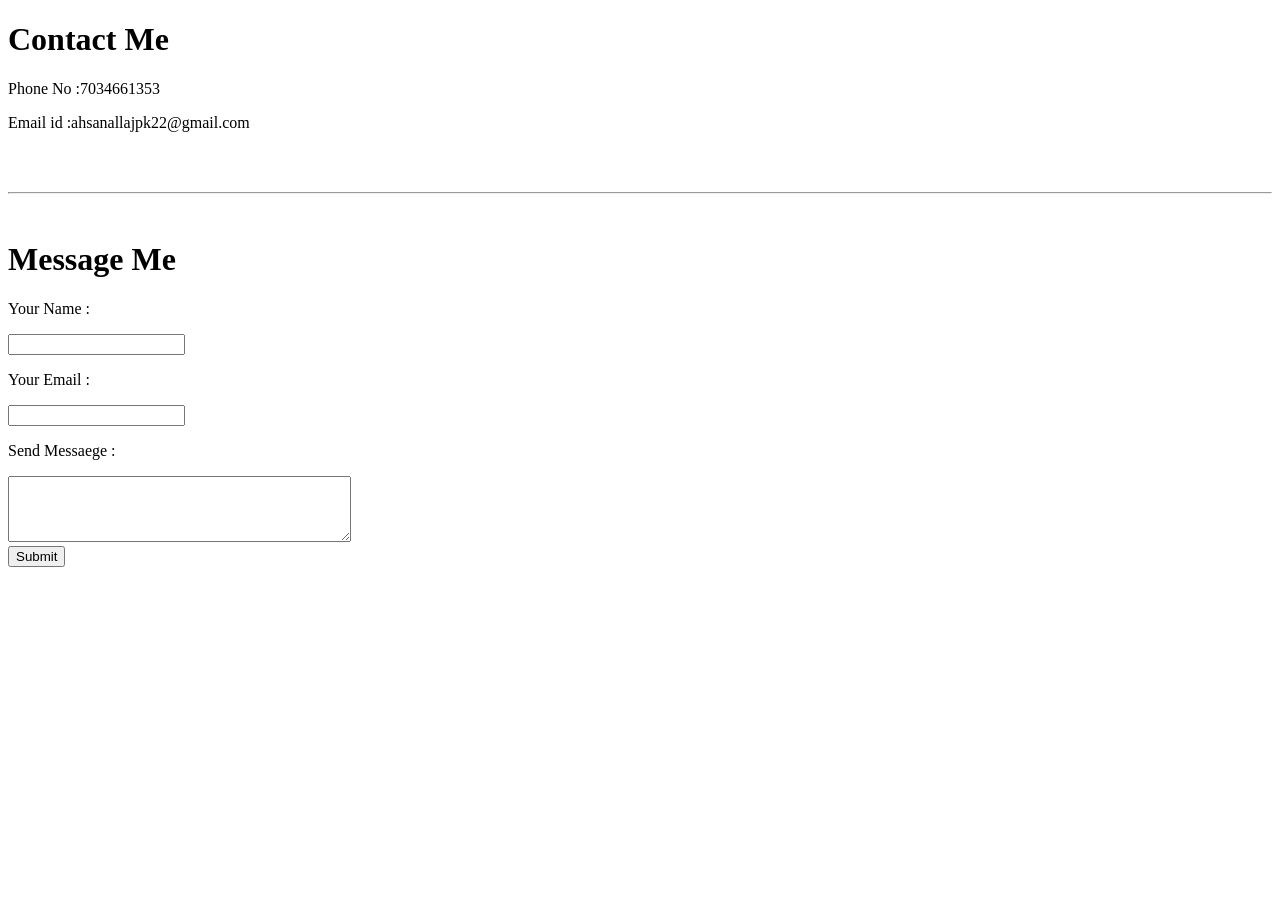
==== contactme.html @ 3eb1439b "added files" ====
<!DOCTYPE html>
<html lang="en" dir="ltr">
  <head>
    <meta charset="utf-8">
    <title>contact Me</title>
    <link rel="stylesheet" href="css/styles.css">
    <link rel="icon" href="favicon.ico">
    <link rel="preconnect" href="https://fonts.googleapis.com">
<link rel="preconnect" href="https://fonts.gstatic.com" crossorigin>
<link href="https://fonts.googleapis.com/css2?family=Sacramento&display=swap" rel="stylesheet">
  </head>
  <body>
       <div class="contact">
         <h1 class="contact1">Contact Me</h1>
         <p>Phone No  :7034661353</p>
         <p>Email id  :ahsanallajpk22@gmail.com</p>

         <br>
         <br>
         <hr>
       </div>

       <div class="message">
         <br>
         <h1 class="message2">Message Me</h1>
        <form action="mailto:ahsanallajpk22@gmail.com" method="post" enctype="text/plain">
          <label><p>Your Name :</p></label>
          <input type="text" name="name" value=""><br>
          <label><p>Your Email :</p></label>
          <input type="email" name="Email id" value=""><br>
          <label><p> Send Messaege :</p></label>
          <textarea name="Message" rows="4" cols="40"></textarea><br>
          <input type="submit" name="submit">
        </form>
       </div>


  </body>
</html>
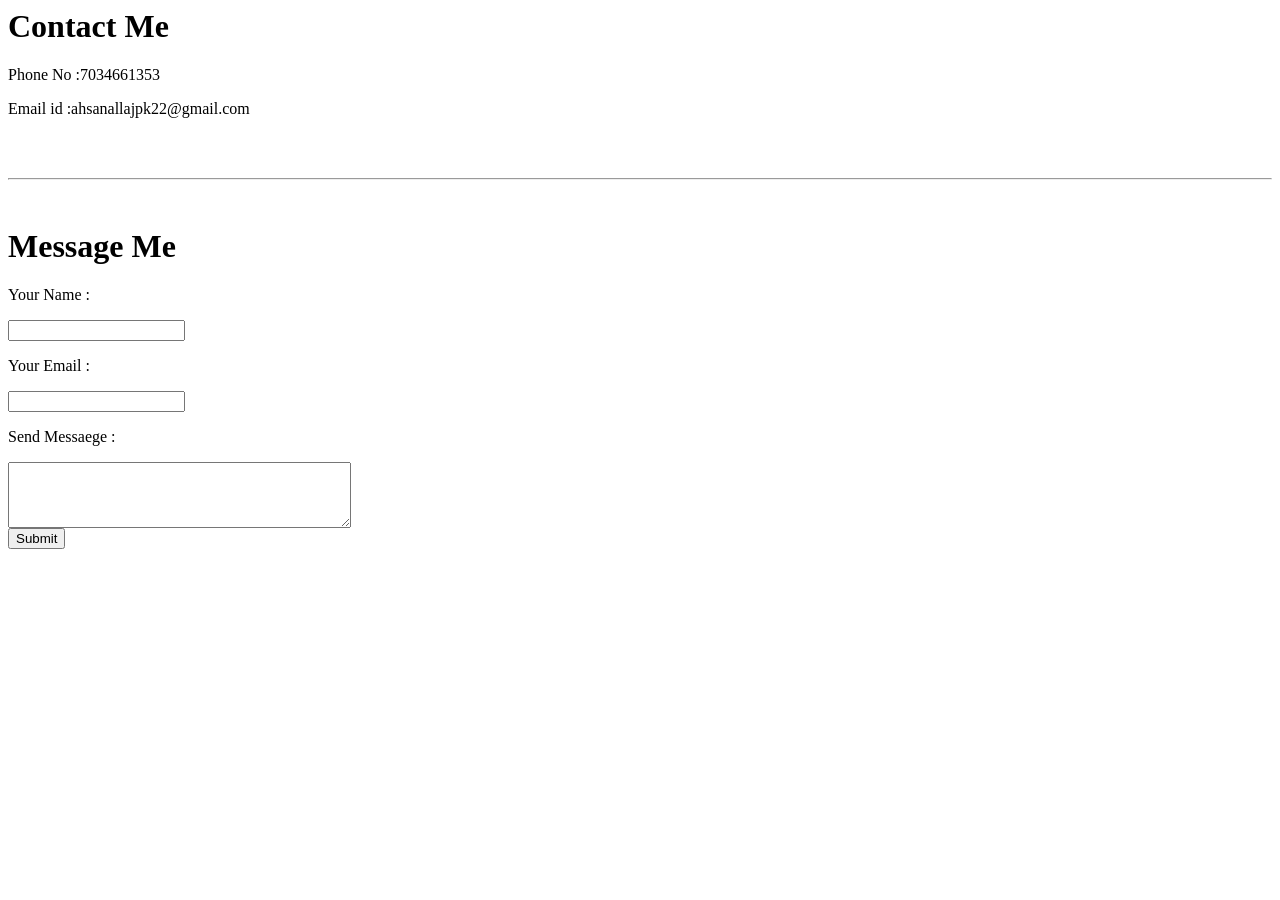
==== commit a587982b: "updated contact me" ====
--- a/contactme.html
+++ b/contactme.html
@@ -1,4 +1,4 @@
-<!DOCTYPE html>
+
 <html lang="en" dir="ltr">
   <head>
     <meta charset="utf-8">
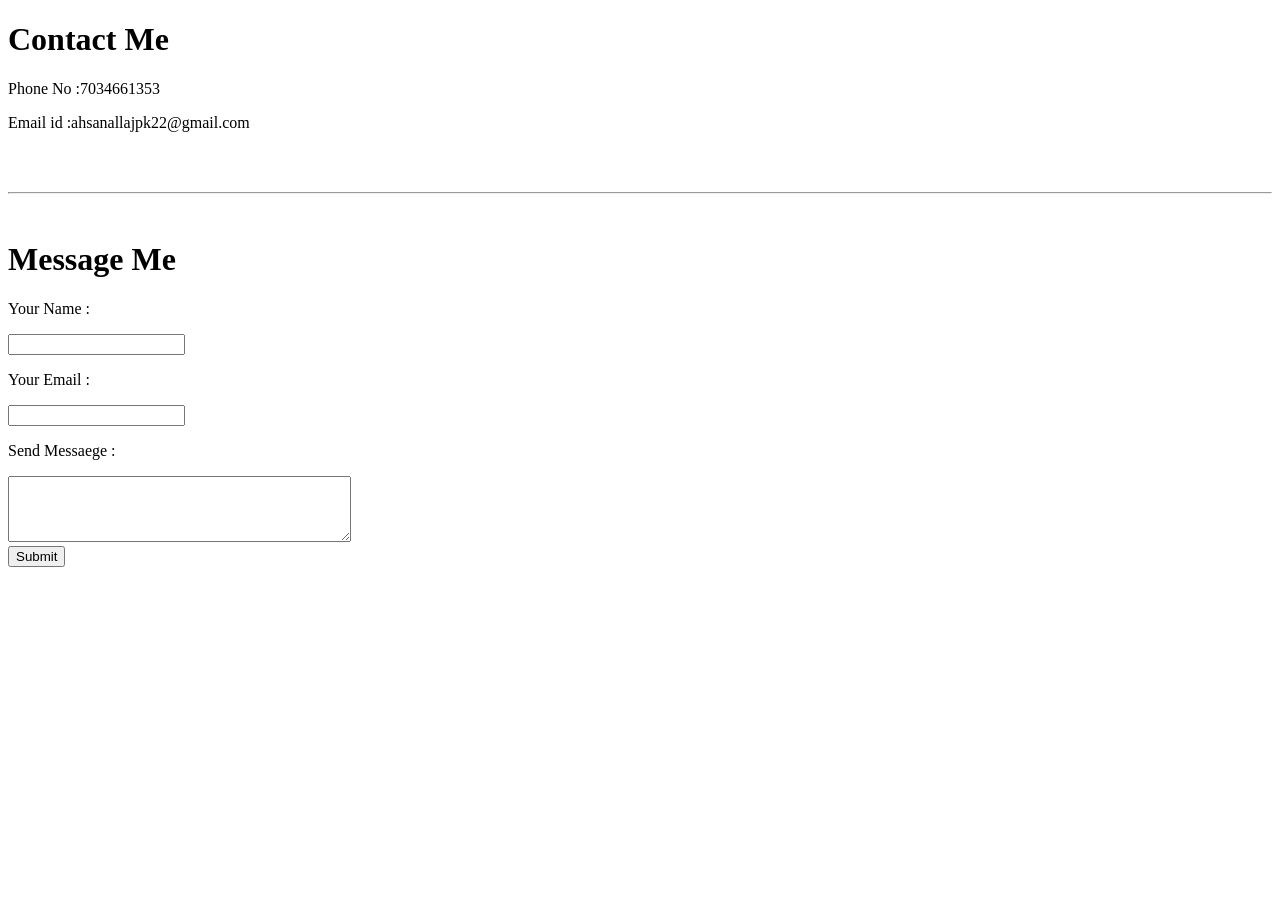
==== commit 37732709: "updated" ====
--- a/contactme.html
+++ b/contactme.html
@@ -1,4 +1,4 @@
-
+<!DOCTYPE html>
 <html lang="en" dir="ltr">
   <head>
     <meta charset="utf-8">
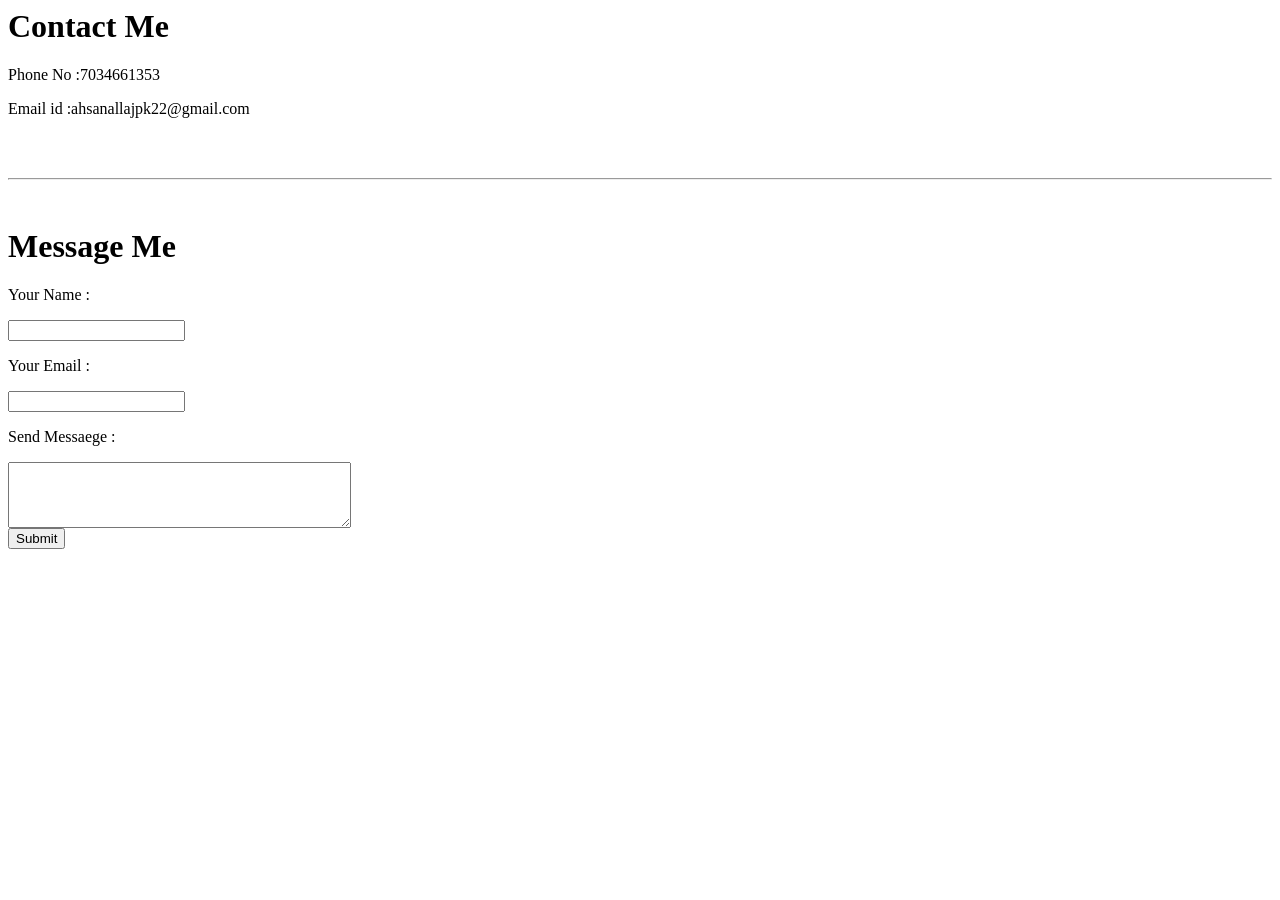
==== commit 1995e80a: "updated contact me" ====
--- a/contactme.html
+++ b/contactme.html
@@ -1,4 +1,3 @@
-<!DOCTYPE html>
 <html lang="en" dir="ltr">
   <head>
     <meta charset="utf-8">
